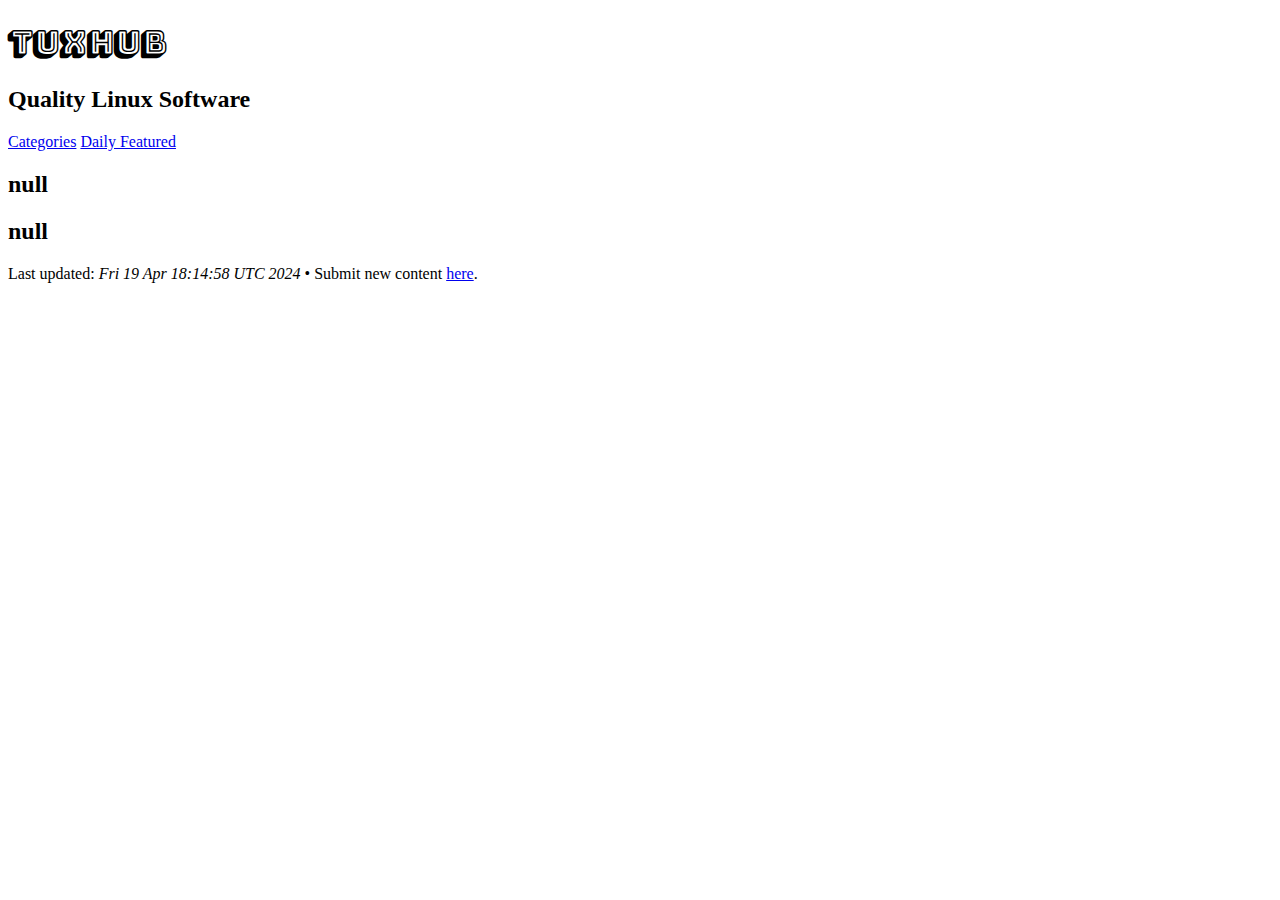
==== booksreference.html @ 235ad71e "general" ====
<!DOCTYPE html>
<html lang="en-us">
<head>
  <meta charset="utf-8">
  <meta name="darkreader-lock"/>
  <meta http-equiv="Content-Type" content="text/html; charset=utf-8" />
  <meta name="viewport" content="width=device-width, initial-scale=1">
  <meta name="theme-color" content="#5C258D">
  <meta name="description" content="Quality Linux Software" />

  <link href="favicon.png" rel="shortcut icon">
  <link href="favicon.png" rel="apple-touch-icon">
  <link href="favicon.png" rel="apple-touch-icon-precomposed">
  <link href="favicon.png" rel="icon" sizes="192x192">
  <meta property="og:image" content="favicon.png">
  <meta property="og:image" content="favicon.png">
  <meta property="twitter:image:src" content="favicon.png">
  <meta name="twitter:card" content="summary_large_image">
  <meta name="image" content="favicon.png">
  <meta itemprop="image" content="favicon.png">
  <meta name="og:image" content="favicon.png">
  <meta name="description" content="Quality Linux Software">
  <meta itemprop="name" content="Quality Linux Software">
  <meta name="og:description" content="Quality Linux Software">
  <meta name="og:title" content="TuxHub.net">
  <meta name="og:site_name" content="TuxHub.net">
  <meta name="og:type" content="website">
  <meta name="og:url" content="https://TuxHub.net">

  <title>TuxHub</title>
  <link rel="stylesheet" type="text/css" href="normalize-min.css">
  <link rel="stylesheet" type="text/css" href="https://fonts.googleapis.com/css?family=Chivo:400,700">
  <link rel="stylesheet" type="text/css" href="https://fonts.googleapis.com/css?family=Bungee+Shade">
  <link rel="stylesheet" type="text/css" href="cayman-upx-min.css">
</head>
<body>
<section class="page-header">
  <h1 class="project-name"><a href="/" style="text-decoration:none;color:inherit;font-family:Bungee Shade">TuxHub</a></h1>
  <h2 class="project-tagline">Quality Linux Software</h2>
  <a href="/" class="btn">Categories</a>
  <a href="featured.html" class="btn">Daily Featured</a>
</section>
<section class="main-content">

<div class="row">
  <div class="column">
      <h2>null</h2>
  </div>
  <div class="column">
      <p>
      <h2>null</h2>
  </div>
</div>

<footer class="site-footer">
  Last updated: <i>Fri 19 Apr 18:14:58 UTC 2024</i>&nbsp;•&nbsp;Submit new content <a href="https://github.com/TuxHubNet/tuxhubnet.github.io/issues">here</a>.
</footer>
</section>
</body>
</html>
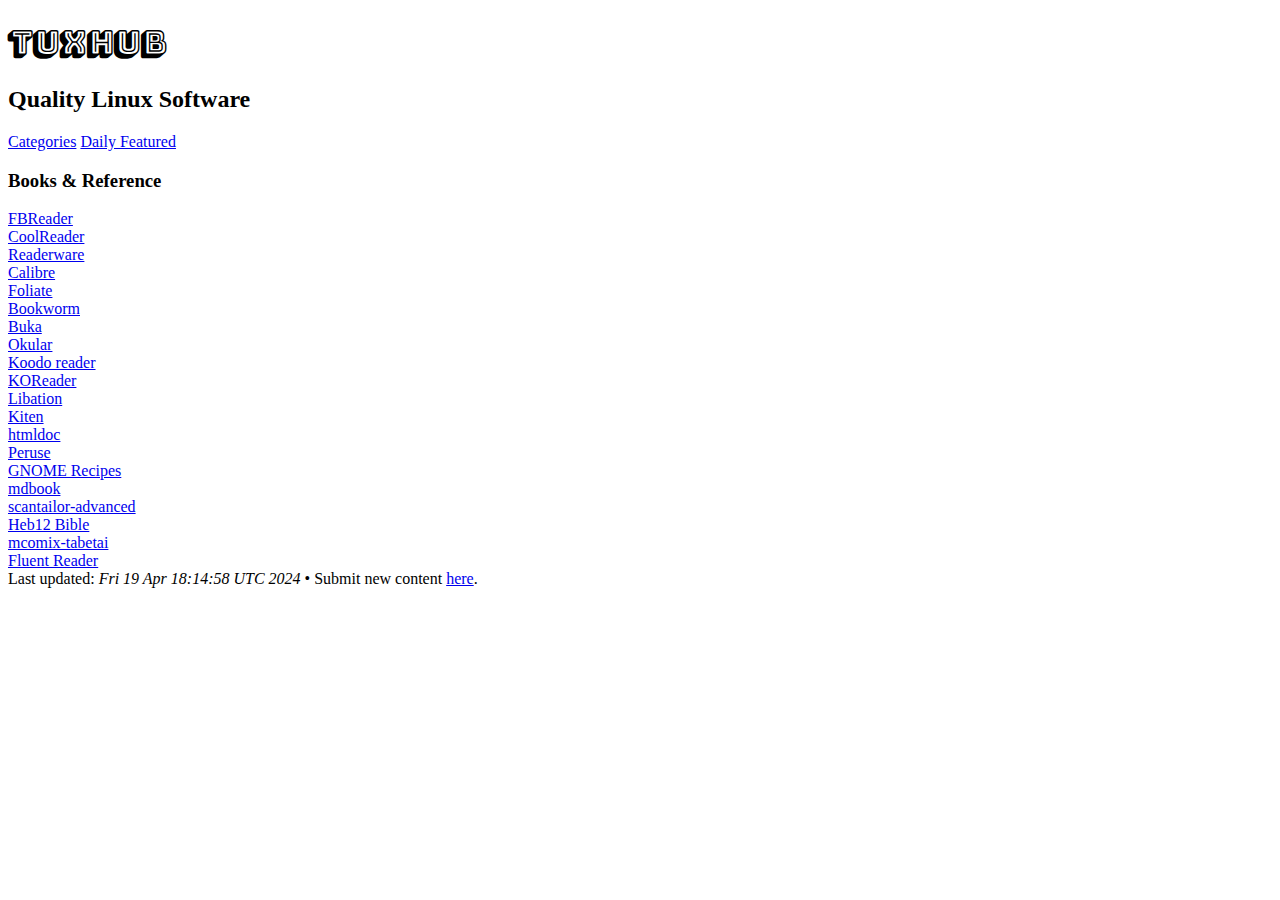
==== commit 05a7c602: "general" ====
--- a/booksreference.html
+++ b/booksreference.html
@@ -27,7 +27,7 @@
   <meta name="og:type" content="website">
   <meta name="og:url" content="https://TuxHub.net">
 
-  <title>TuxHub</title>
+  <title>TuxHub - Books & Reference</title>
   <link rel="stylesheet" type="text/css" href="normalize-min.css">
   <link rel="stylesheet" type="text/css" href="https://fonts.googleapis.com/css?family=Chivo:400,700">
   <link rel="stylesheet" type="text/css" href="https://fonts.googleapis.com/css?family=Bungee+Shade">
@@ -42,15 +42,27 @@
 </section>
 <section class="main-content">
 
-<div class="row">
-  <div class="column">
-      <h2>null</h2>
-  </div>
-  <div class="column">
-      <p>
-      <h2>null</h2>
-  </div>
-</div>
+<h3>Books & Reference</h3>
+<a href="https://fbreader.org/">FBReader</a><br/>
+<a href="https://github.com/buggins/coolreader">CoolReader</a><br/>
+<a href="https://www.readerware.com/">Readerware</a><br/>
+<a href="https://calibre-ebook.com/">Calibre</a><br/>
+<a href="https://johnfactotum.github.io/foliate/">Foliate</a><br/>
+<a href="https://github.com/babluboy/bookworm">Bookworm</a><br/>
+<a href="https://github.com/oguzhaninan/Buka">Buka</a><br/>
+<a href="https://okular.kde.org/">Okular</a><br/>
+<a href="https://www.koodoreader.com/en">Koodo reader</a><br/>
+<a href="https://koreader.rocks/">KOReader</a><br/>
+<a href="https://getlibation.com/">Libation</a><br/>
+<a href="https://apps.kde.org/kiten/">Kiten</a><br/>
+<a href="https://www.msweet.org/htmldoc/">htmldoc</a><br/>
+<a href="https://peruse.kde.org/">Peruse</a><br/>
+<a href="https://wiki.gnome.org/Apps/Recipes">GNOME Recipes</a><br/>
+<a href="https://github.com/rust-lang/mdBook">mdbook</a><br/>
+<a href="https://github.com/4lex4/scantailor-advanced">scantailor-advanced</a><br/>
+<a href="http://heb12.com/">Heb12 Bible</a><br/>
+<a href="https://sourceforge.net/projects/mcomix">mcomix-tabetai</a><br/>
+<a href="https://hyliu.me/fluent-reader/">Fluent Reader</a><br/>
 
 <footer class="site-footer">
   Last updated: <i>Fri 19 Apr 18:14:58 UTC 2024</i>&nbsp;•&nbsp;Submit new content <a href="https://github.com/TuxHubNet/tuxhubnet.github.io/issues">here</a>.
